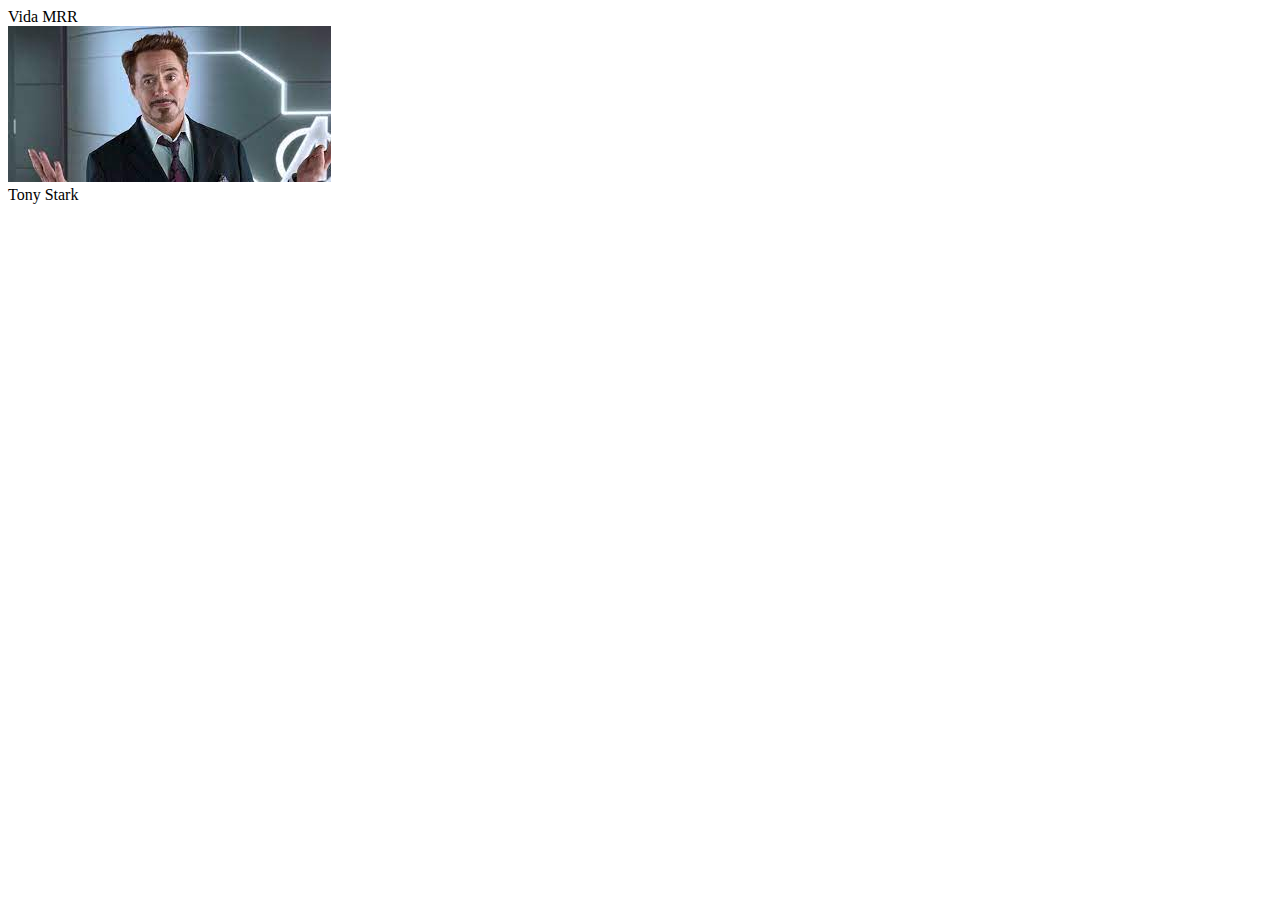
==== navBarLateral/index.html @ 99108af8 "3 min" ====
<!DOCTYPE html>
<html>
<head>
	<meta charset="utf-8">
	<meta name="viewport" content="width=device-width, initial-scale=1.0">
	<title>Side menu</title>
</head>
<body>
	<div id="sidemenu" class="menu-collapsed">
		<!-- HEADER -->
		<div id="header">
			<div id="title"><span>Vida MRR</span></div>
			<div id="menu-btn">
				<div class="btn-hamburguer"></div>
				<div class="btn-hamburguer"></div>
				<div class="btn-hamburguer"></div>
			</div>
		</div>
		<!-- PROFILE -->
		<div id="profile">
			<div id="photo"><img src="photo.jpg" alt=""></div>

			<div id="name"><span>Tony Stark</span></div>
		</div>

		<!-- ITEMS -->

		<div id="menu-items">
			<div class="item">
				<a href="">
					<div class="icon"><img src="" alt=""></div>
					<div class="title"></div>
				</a>
			</div>
		</div>
	</div>
</body>
</html>
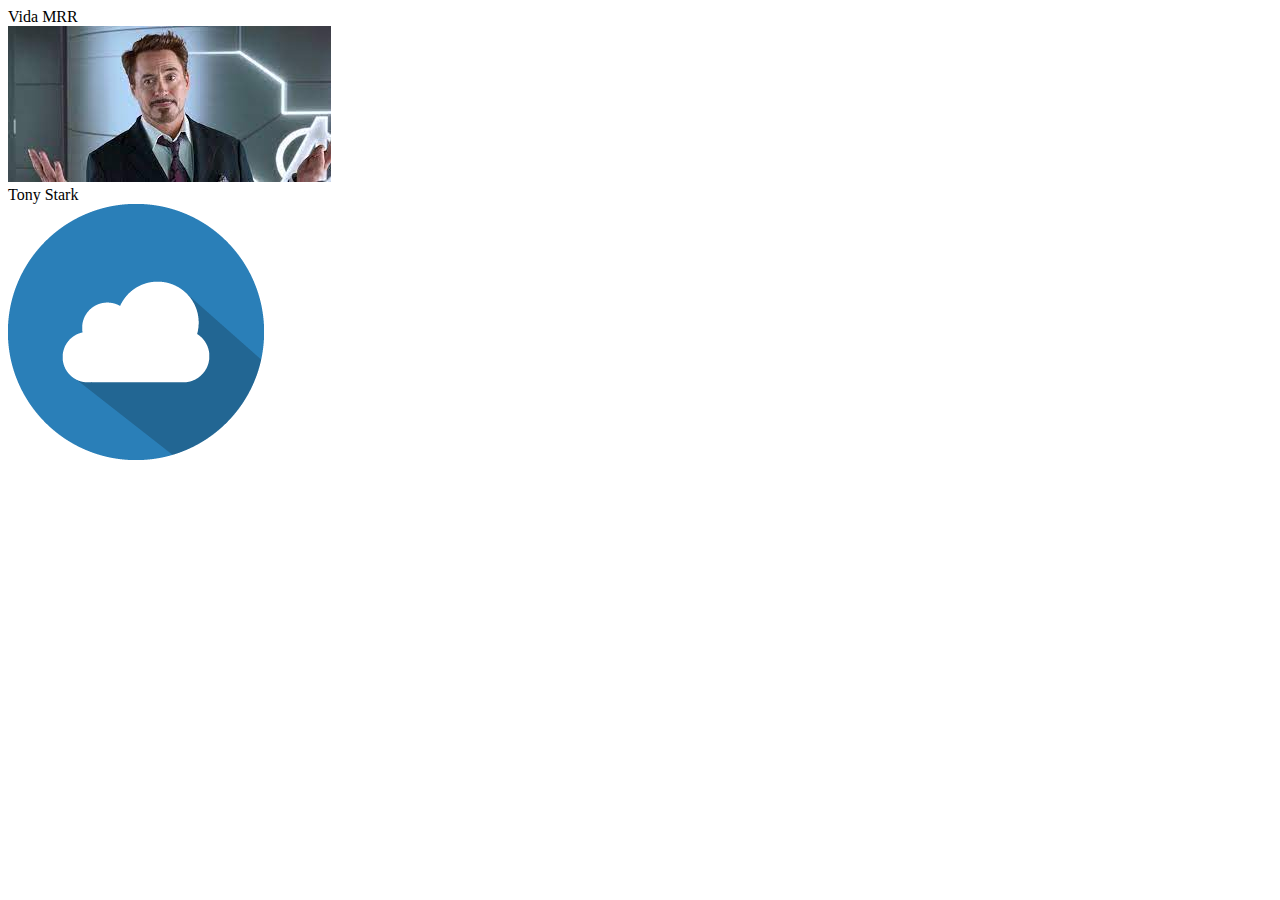
==== commit 12d8d1f5: "3:14 agrego icono" ====
--- a/navBarLateral/index.html
+++ b/navBarLateral/index.html
@@ -3,6 +3,7 @@
 <head>
 	<meta charset="utf-8">
 	<meta name="viewport" content="width=device-width, initial-scale=1.0">
+	<link rel="stylesheet" type="fonts/style.css" href="">
 	<title>Side menu</title>
 </head>
 <body>
@@ -27,8 +28,8 @@
 
 		<div id="menu-items">
 			<div class="item">
-				<a href="">
-					<div class="icon"><img src="" alt=""></div>
+				<a href="#">
+					<div class="icon"><img src="icons/cloud-png-icon.png" alt=""></div>
 					<div class="title"></div>
 				</a>
 			</div>
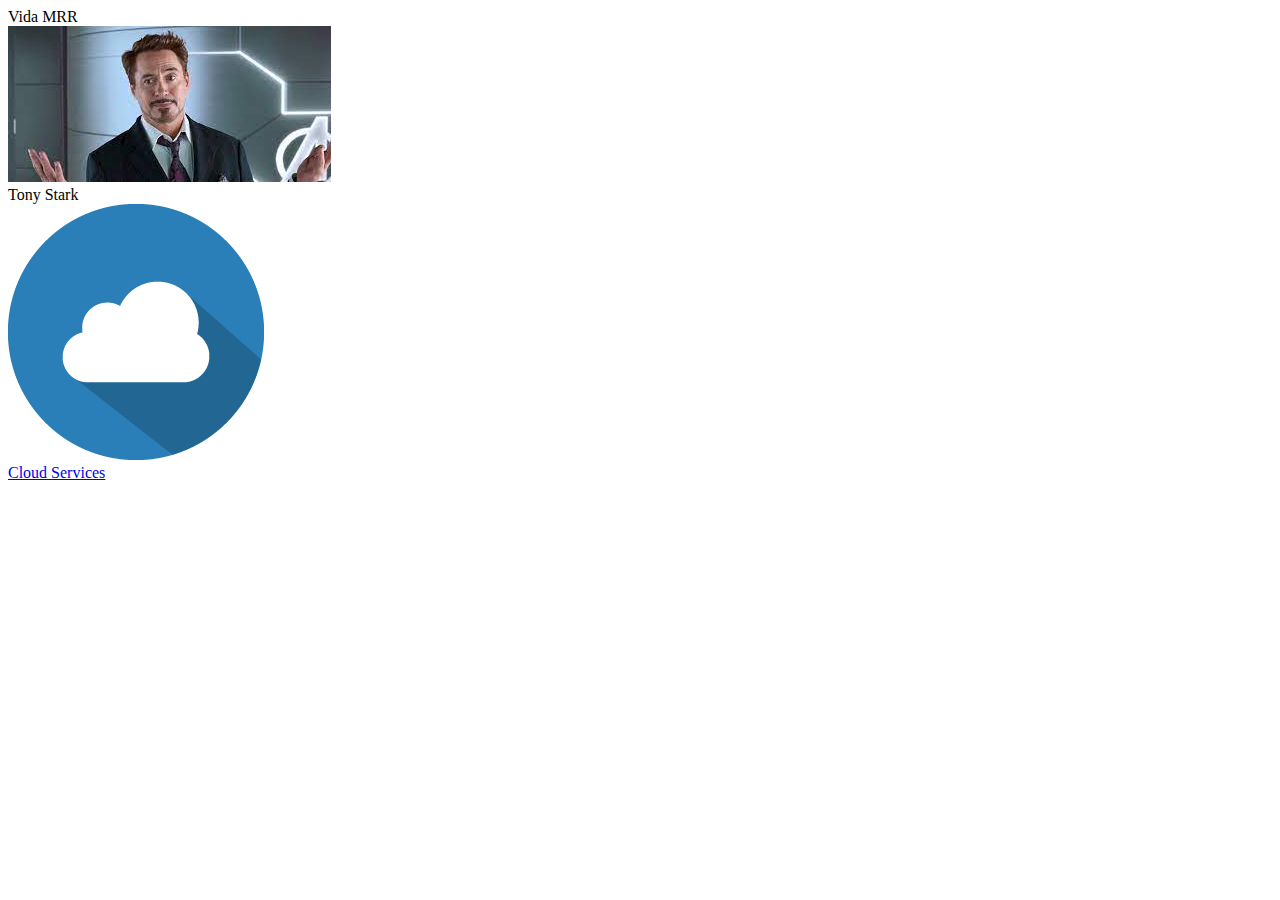
==== commit ce82f477: "change body-color" ====
--- a/navBarLateral/index.html
+++ b/navBarLateral/index.html
@@ -3,7 +3,8 @@
 <head>
 	<meta charset="utf-8">
 	<meta name="viewport" content="width=device-width, initial-scale=1.0">
-	<link rel="stylesheet" type="fonts/style.css" href="">
+	<!--link rel="stylesheet" type="fonts/style.css" href=""-->
+	<link rel="stylesheet" type="sidemenu.css" href="">
 	<title>Side menu</title>
 </head>
 <body>
@@ -30,7 +31,7 @@
 			<div class="item">
 				<a href="#">
 					<div class="icon"><img src="icons/cloud-png-icon.png" alt=""></div>
-					<div class="title"></div>
+					<div class="title"><span>Cloud Services</span></div>
 				</a>
 			</div>
 		</div>
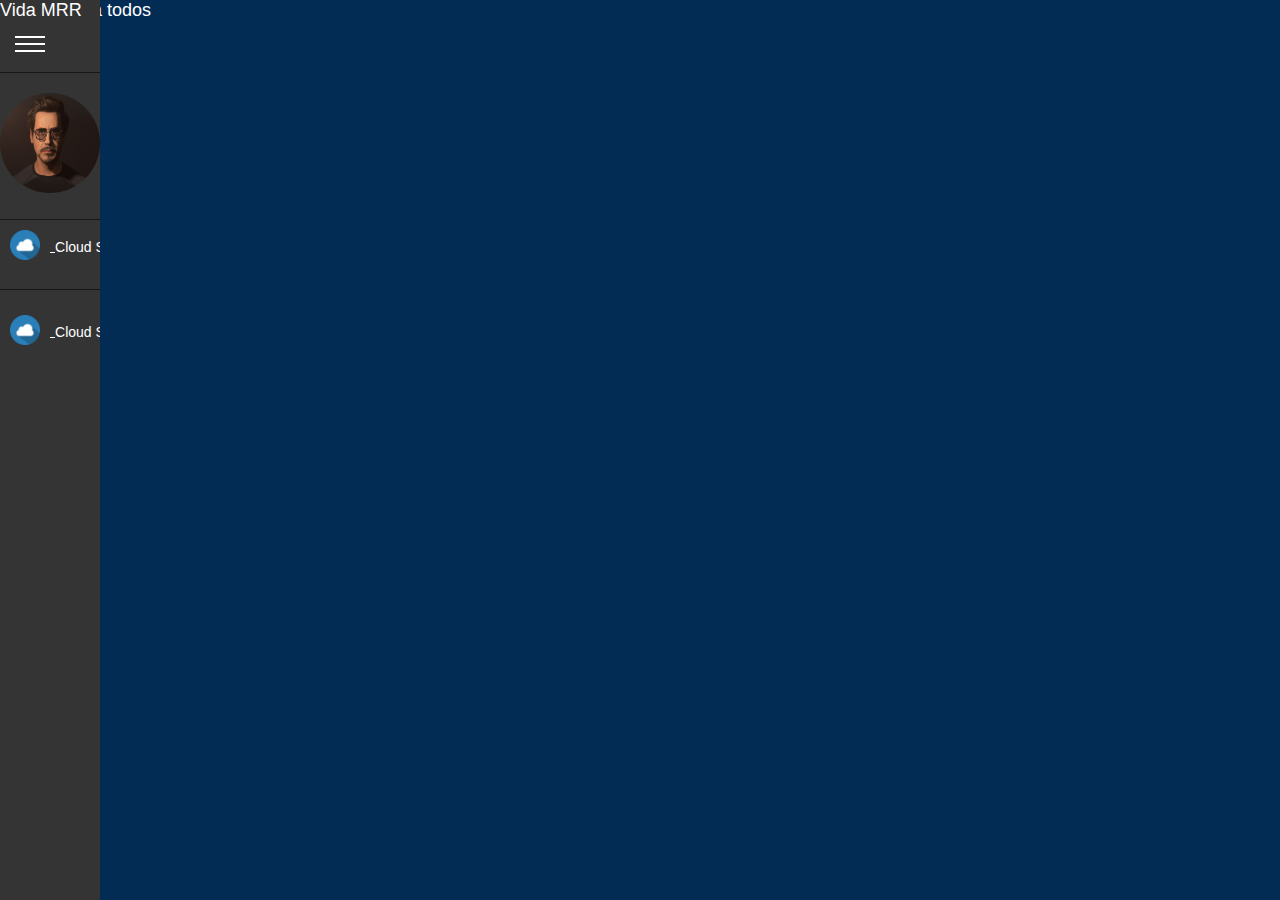
==== commit 0b7cbdc0: "min 12:30 revisar names de nubes" ====
--- a/navBarLateral/index.html
+++ b/navBarLateral/index.html
@@ -4,7 +4,7 @@
 	<meta charset="utf-8">
 	<meta name="viewport" content="width=device-width, initial-scale=1.0">
 	<!--link rel="stylesheet" type="fonts/style.css" href=""-->
-	<link rel="stylesheet" type="sidemenu.css" href="">
+	<link rel="stylesheet" href="sidemenu.css">
 	<title>Side menu</title>
 </head>
 <body>
@@ -34,7 +34,27 @@
 					<div class="title"><span>Cloud Services</span></div>
 				</a>
 			</div>
+
+			<div>
+				
+				<div class="item separator">
+					
+			</div>
+
+				<div class="item">
+				<a href="#">
+					<div class="icon"><img src="icons/cloud-png-icon.png" alt=""></div>
+					<div class="title"><span>Cloud Services</span></div>
+				</a>
+			</div>
+
+			</div>
+
 		</div>
+	</div>
+
+	<div id="main-container">
+		Hola a todos
 	</div>
 </body>
 </html>--- a/navBarLateral/sidemenu.css
+++ b/navBarLateral/sidemenu.css
@@ -0,0 +1,221 @@
+:root {
+    --width: 300px;
+    --padding: 10px;
+    /**backgroud color*/
+    --bgcolor:  rgb(52, 52, 52);
+    /**color de sobresalto*/
+    --hovercolor:  rgb(23, 23, 23);
+    /**ANCHO DE MI MENU CUANDO ESTA COLAPSADO*/
+    --width-collapsed:  50px;
+}
+
+body {
+	background-color: #032c55;
+	font-family: Arial, Helvetica, sans-serif;
+	font-size: 18px;
+	padding: 0;
+	margin: 0;
+	margin-left: var(--width-collapsed);
+}
+/**AGREGA UN MARGEN IZQUIERDO*/
+.body-expanded{
+	margin-left: var(--width);
+}
+/**para poder ver el texto*/
+#main-container {
+	color: white;
+}
+
+#sidemenu {
+	background-color: var(--bgcolor);
+	color: white;
+	position: fixed;
+	height: 100%;
+	left: 0;
+	top: 0;
+}
+
+#sidemenu a {
+	color: white;
+}
+
+/*
+
+		HEADER
+
+*/
+/**uado donde clickeo*/
+#sidemenu #header {
+	box-sizing: border-box;
+	border-bottom: solid 1px var(--hovercolor);
+}
+
+#sidemenu #header #title {
+	box-sizing: border-box;
+	/**evito que al momento de colapsar
+	nuestro menu el texto se desborde*/
+	overflow: hidden;
+}
+
+#sidemenu #header #menu-btn {
+	display: inline-block;
+}
+
+#sidemenu #header #menu-btn {
+	cursor: pointer;
+	padding: 10px;
+	width: var(--width-collapsed);
+	box-sizing: border-box;
+
+}
+
+/**PERMITE VER DONDE ESTA MI BOTON DE HAMBURGUESA*/
+#sidemenu #header #menu-btn:hover {
+	background-color: var(--hovercolor);
+}
+ /**las rayas de color blanco aparecen*/
+#sidemenu #header #menu-btn .btn-hamburguer {
+	background-color: #fff;
+	width: 100%;
+	height: 2px;
+	margin: 5px;
+}
+
+
+/**
+
+	PROFILE
+
+*/
+/***lodivido para poder visualizarlo*/
+#sidemenu #profile {
+	border-bottom: solid 1px var(--hovercolor);
+	padding: var(--padding) 0;
+	text-align: center;
+}
+
+/**FOTO*/
+#sidemenu ##profile #photo {
+	box-sizing: border-box;
+	padding: var(--padding);
+	margin: 0 auto;
+}
+
+/**redondeo la imagen*/
+#sidemenu #profile #photo img {
+	/**border-radius: 50%;
+	width: 60%;*/
+	
+	height: 100px;
+    width: 100px;
+    /* los siguientes valores son independientes del tamaño del círculo */
+    background-repeat: no-repeat;
+    background-position: 50%;
+    border-radius: 50%;
+    background-size: 100% auto;
+}
+
+/**Nombre del perfil*/
+#sidemenu #profile #photo, #sidemenu #profile #name {
+	font-size: 24px;
+	padding: var(--padding) 0;
+	overflow: hidden;
+}
+
+/*
+
+	ITEM
+*/
+/*para que cuando lo colapse no tenga problema*/
+#sidemenu #menu-items {
+	overflow: hidden;
+}
+/*tamanio de item*/
+#sidemenu #menu-items .item {
+	width: var(--width);
+}
+
+/**estilos para iconos y titulo*/
+
+#sidemenu #menu-items .item .icon,
+#sidemenu #menu-items .item .title {
+	font-size: 14px;
+	vertical-align: middle;
+	overflow: hidden;
+	display: inline-block;
+}
+
+#sidemenu #menu-items .item a {
+	display: block;
+}
+
+#sidemenu #menu-items .item a:hover {
+	background-color: var(--hovercolor);
+}
+/**REVISAR MIN 10*/
+#sidemenu #menu-items .item .icon {
+	box-sizing: border-box;
+	padding: var(--padding);
+	width: var(--width-collapsed);
+}
+
+#sidemenu #menu-items .item .icon img {
+	width: 100%;
+}
+
+#sidemenu #menu-items .item .title {
+	padding: var(--padding) 0;
+}
+
+#sidemenu #menu-items .item.separator {
+	height: 1px;
+	border-bottom: solid 1px var(--hovercolor);
+	margin: 15px 0;
+}
+
+.menu-expanded {
+	width: var(--width);
+	box-shadow: 0 0 10px rgba(0,0,0,0.5);
+}
+
+.menu-expanded #header #title {
+	display: inline-block;
+	width: calc(100% - 50px);
+	margin-right: -5px;
+	padding: var(--padding);
+}
+/**la medida del span*/
+.menu-expanded #header #title span {
+	/**ancho total - 5 collapsado */
+	width: calc(var(--width) - var(--width-collapsed) - 5px);
+	overflow: hidden;
+	display: inline-block;
+}
+
+/**menu expandido*/
+.menu-expanded #profile #photo {
+	width: 200px;
+}
+
+.menu-expanded #profile #name {
+	width: 100%;
+}
+
+.menu-collapsed {
+	width: var(--width-collapsed);
+}
+
+.menu-collapsed #header ##title {
+	width: 0;
+	height: 0;
+	padding: 0;
+	margin: 0;
+}
+
+.menu-collapsed #profile #name {
+	display: none;
+}
+
+.menu-collapsed {
+	width: 100px;
+}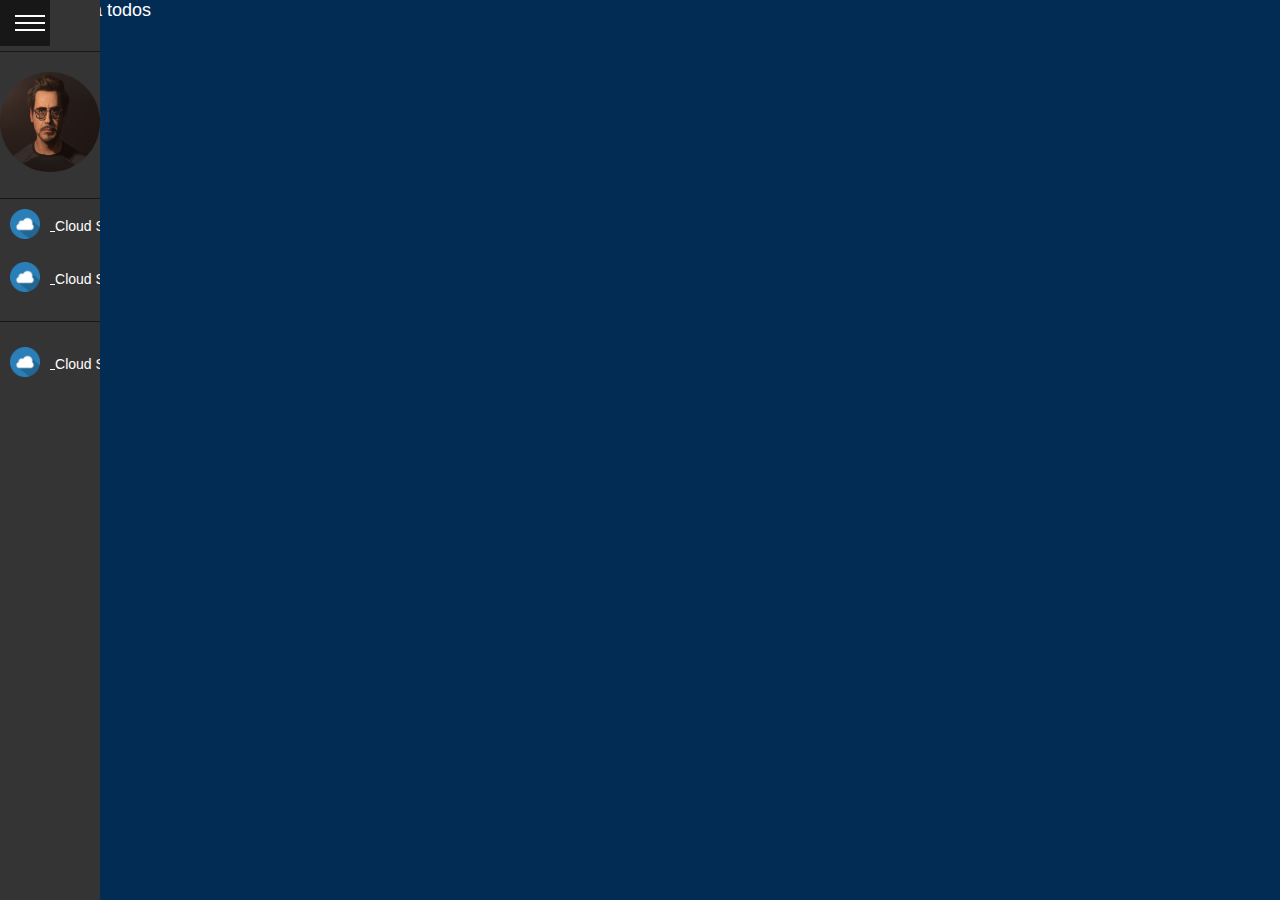
==== commit c971ed13: "revisar image-body y icons-title" ====
--- a/navBarLateral/index.html
+++ b/navBarLateral/index.html
@@ -8,6 +8,7 @@
 	<title>Side menu</title>
 </head>
 <body>
+	<!--div id="sidemenu" class="menu-expande"-->
 	<div id="sidemenu" class="menu-collapsed">
 		<!-- HEADER -->
 		<div id="header">
@@ -34,27 +35,37 @@
 					<div class="title"><span>Cloud Services</span></div>
 				</a>
 			</div>
-
-			<div>
-				
-				<div class="item separator">
-					
-			</div>
-
-				<div class="item">
+			<div class="item">
 				<a href="#">
 					<div class="icon"><img src="icons/cloud-png-icon.png" alt=""></div>
 					<div class="title"><span>Cloud Services</span></div>
 				</a>
 			</div>
-
-			</div>
-
-		</div>
+			<!-- item separador-->
+			<div class="item separator">
+			</div><!--fin item separador-->
+				<!-- item hijo-->
+			<div class="item">
+				<a href="#">
+					<div class="icon"><img src="icons/cloud-png-icon.png" alt=""></div>
+					<div class="title"><span>Cloud Services</span></div>
+				</a>
+			</div><!--fin item hijo-->
+		</div><!--iteam padre-->
 	</div>
 
 	<div id="main-container">
 		Hola a todos
 	</div>
+
+
+	<script>
+		const btn = document.querySelector('#menu-btn');
+		const menu = document.querySelector('#sidemenu');
+		btn.addEventListener('click', e =>{
+			menu.classList.toggle("menu-expanded");
+			menu.classList.toggle("menu-collapsed");
+		});
+	</script>
 </body>
 </html>--- a/navBarLateral/sidemenu.css
+++ b/navBarLateral/sidemenu.css
@@ -148,21 +148,22 @@
 #sidemenu #menu-items .item a {
 	display: block;
 }
-
+/**cambia de color cuando el mouse pasa*/
 #sidemenu #menu-items .item a:hover {
 	background-color: var(--hovercolor);
 }
-/**REVISAR MIN 10*/
+/**ancho del icono*/
 #sidemenu #menu-items .item .icon {
 	box-sizing: border-box;
 	padding: var(--padding);
 	width: var(--width-collapsed);
 }
-
+/**adecuo la imagen al 100% de el ancho*/
 #sidemenu #menu-items .item .icon img {
 	width: 100%;
 }
-
+/**le agrego el padding arriba y abajo del titulo 
+ * del icono*/
 #sidemenu #menu-items .item .title {
 	padding: var(--padding) 0;
 }
@@ -184,12 +185,13 @@
 	margin-right: -5px;
 	padding: var(--padding);
 }
+
 /**la medida del span*/
 .menu-expanded #header #title span {
 	/**ancho total - 5 collapsado */
 	width: calc(var(--width) - var(--width-collapsed) - 5px);
 	overflow: hidden;
-	display: inline-block;
+	/**display: inline-block;*/
 }
 
 /**menu expandido*/
@@ -205,7 +207,7 @@
 	width: var(--width-collapsed);
 }
 
-.menu-collapsed #header ##title {
+.menu-collapsed #header #title {
 	width: 0;
 	height: 0;
 	padding: 0;
